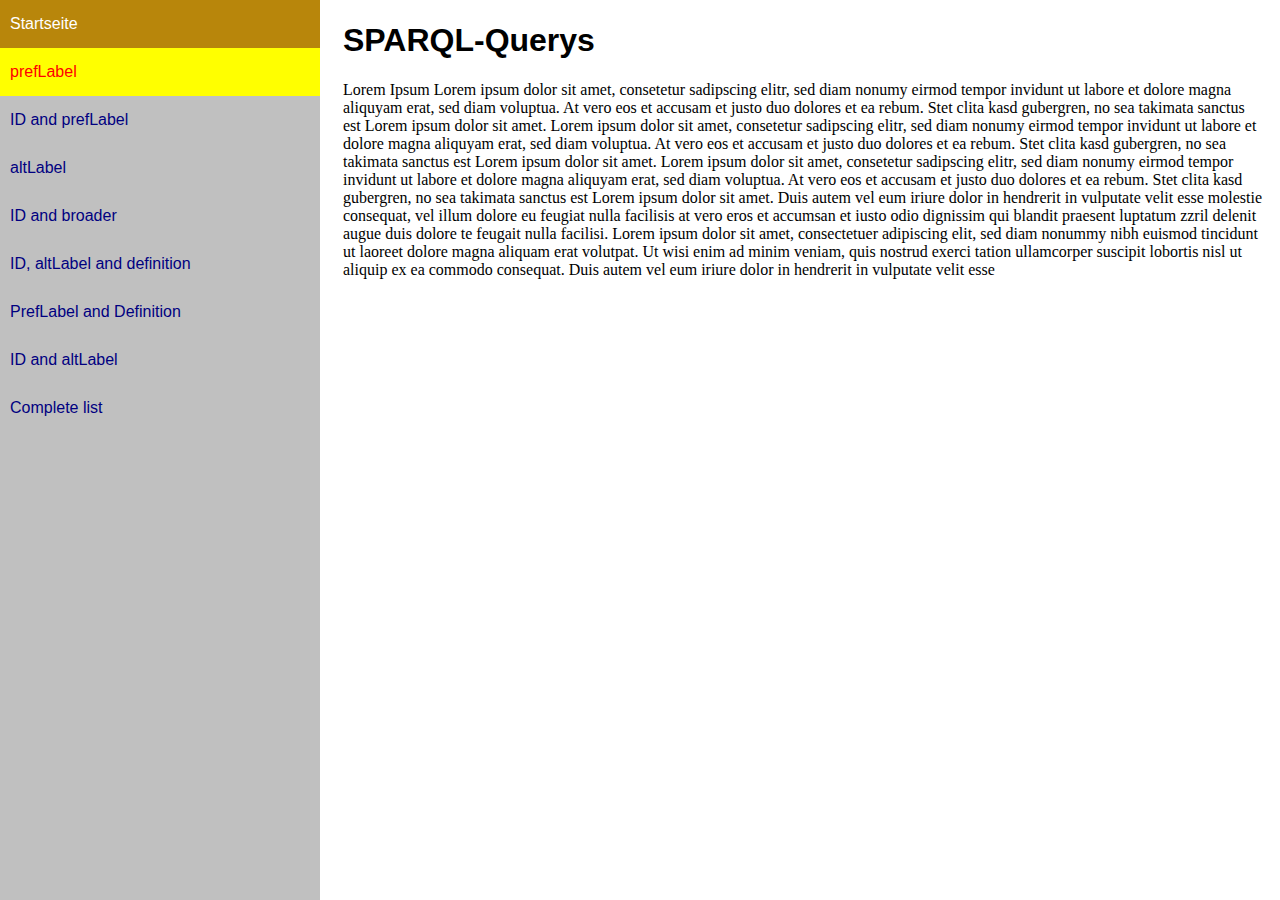
==== index.html @ a1ab6ebd "appTest" ====
<!DOCTYPE html>  
<html>
<head>
<title> Webseitenbezeichnung  </title>
<link rel="stylesheet" type="text/css" href="style.css">

</head>

<body>
<ul>
<li><a  href="index.html"> Startseite</a></li>
<li><a class="aktiv" href="file:///C:/Users/intownadmin/Desktop/vue/Sasaki/prefLabel.html">prefLabel</a></li>
<li><a<li><a href="file:///C:/Users/intownadmin/Desktop/vue/Sasaki/notation_prefLabel.html">ID and prefLabel</a></li>

<li><a href="file:///C:/Users/intownadmin/Desktop/vue/Sasaki/altLabel.html">altLabel</a></li>
<li><a href="file:///C:/Users/intownadmin/Desktop/vue/Sasaki/notation_border.html">ID and broader</a></li>

<li><a href="file:///C:/Users/intownadmin/Desktop/vue/Sasaki/notation_altLabel_def.html">ID, altLabel and definition</a></li>
<li><a href="file:///C:/Users/intownadmin/Desktop/vue/Sasaki/prefLabel_definition.html">PrefLabel and Definition</a></li></center></td>
<li><a href="file:///C:/Users/intownadmin/Desktop/vue/Sasaki/notation_altLabel.html">ID and altLabel</a></li></center></td>
<li><a href="file:///C:/Users/intownadmin/Desktop/vue/Sasaki/list.html">Complete list</a></li></center></td>

</ul>

<div id="div2">
<h1>SPARQL-Querys</h1>
<p>Lorem Ipsum Lorem ipsum dolor sit amet, consetetur sadipscing elitr, sed diam nonumy eirmod tempor invidunt ut labore et dolore magna aliquyam erat, sed diam voluptua. At vero eos et accusam et justo duo dolores et ea rebum. Stet clita kasd gubergren, no sea takimata sanctus est Lorem ipsum dolor sit amet. Lorem ipsum dolor sit amet, consetetur sadipscing elitr, sed diam nonumy eirmod tempor invidunt ut labore et dolore magna aliquyam erat, sed diam voluptua. At vero eos et accusam et justo duo dolores et ea rebum. Stet clita kasd gubergren, no sea takimata sanctus est Lorem ipsum dolor sit amet. Lorem ipsum dolor sit amet, consetetur sadipscing elitr, sed diam nonumy eirmod tempor invidunt ut labore et dolore magna aliquyam erat, sed diam voluptua. At vero eos et accusam et justo duo dolores et ea rebum. Stet clita kasd gubergren, no sea takimata sanctus est Lorem ipsum dolor sit amet.   

Duis autem vel eum iriure dolor in hendrerit in vulputate velit esse molestie consequat, vel illum dolore eu feugiat nulla facilisis at vero eros et accumsan et iusto odio dignissim qui blandit praesent luptatum zzril delenit augue duis dolore te feugait nulla facilisi. Lorem ipsum dolor sit amet, consectetuer adipiscing elit, sed diam nonummy nibh euismod tincidunt ut laoreet dolore magna aliquam erat volutpat.   

Ut wisi enim ad minim veniam, quis nostrud exerci tation ullamcorper suscipit lobortis nisl ut aliquip ex ea commodo consequat. Duis autem vel eum iriure dolor in hendrerit in vulputate velit esse </p>

</div>
</body>
</html>
---- style.css ----
body {
	margin: 0;
}

ul {
	list-style-type: none;
	margin: 0;
	padding: 0;
	width: 25%;
	background-color: #C0C0C0;
	position: fixed;
	height: 100%;
	overflow: auto;	
	font-family:arial, "lucida console", sans-serif; /* Schriftart */
}

li a { /*bezieht sich auf alle Elemente innerhalb eines li a -Tags  */
	display: block;
	color: #000080;
	padding: 15px 0px 15px 10px;
	text-decoration: none;
}

li a.aktiv { /* bezieht sich nur auf Element li a mit der href Bezeichnung aktiv */
	background-color: yellow;
	color: red;
}

li a:hover:not(.aktiv) { /* Angaben zu dem angeklickten Link  und wo href Bezeichnung nicht aktiv ist */
	background-color: #B8860B; 
	color: white;
}

#div2 { /* Angaben zur Navigationsleiste */
	margin-left: 25%;
	padding: 1px 15px 2px 23px;
	height: 100%;
}

h1{
	font-family:arial, "lucida console", sans-serif; /* Schriftart */
	
}
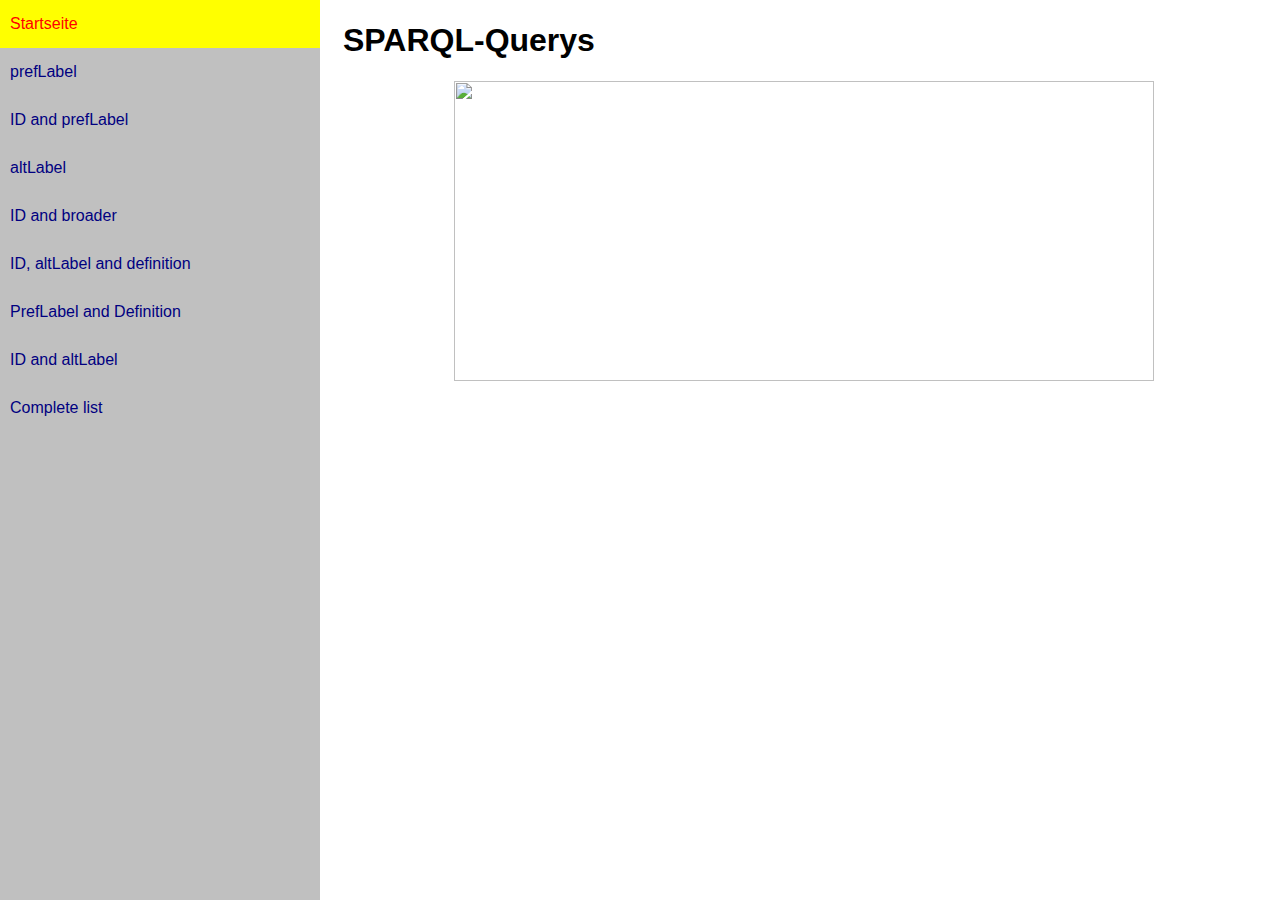
==== commit dd3c8614: "Merge pull request #4 from KaD3W3/gh-pages" ====
--- a/index.html
+++ b/index.html
@@ -8,11 +8,11 @@
 
 <body>
 <ul>
-<li><a  href="index.html"> Startseite</a></li>
-<li><a class="aktiv" href="file:///C:/Users/intownadmin/Desktop/vue/Sasaki/prefLabel.html">prefLabel</a></li>
+<li><a class="aktiv" href="index.html"> Startseite</a></li>
+<li><a  href="file:///C:/Users/intownadmin/Desktop/vue/Sasaki/prefLabel.html">prefLabel</a></li>
 <li><a<li><a href="file:///C:/Users/intownadmin/Desktop/vue/Sasaki/notation_prefLabel.html">ID and prefLabel</a></li>
 
-<li><a href="file:///C:/Users/intownadmin/Desktop/vue/Sasaki/altLabel.html">altLabel</a></li>
+<li><a href="https://github.com/KaD3W3/gruppe1/blob/master/altLabel.html">altLabel</a></li>
 <li><a href="file:///C:/Users/intownadmin/Desktop/vue/Sasaki/notation_border.html">ID and broader</a></li>
 
 <li><a href="file:///C:/Users/intownadmin/Desktop/vue/Sasaki/notation_altLabel_def.html">ID, altLabel and definition</a></li>
@@ -24,11 +24,7 @@
 
 <div id="div2">
 <h1>SPARQL-Querys</h1>
-<p>Lorem Ipsum Lorem ipsum dolor sit amet, consetetur sadipscing elitr, sed diam nonumy eirmod tempor invidunt ut labore et dolore magna aliquyam erat, sed diam voluptua. At vero eos et accusam et justo duo dolores et ea rebum. Stet clita kasd gubergren, no sea takimata sanctus est Lorem ipsum dolor sit amet. Lorem ipsum dolor sit amet, consetetur sadipscing elitr, sed diam nonumy eirmod tempor invidunt ut labore et dolore magna aliquyam erat, sed diam voluptua. At vero eos et accusam et justo duo dolores et ea rebum. Stet clita kasd gubergren, no sea takimata sanctus est Lorem ipsum dolor sit amet. Lorem ipsum dolor sit amet, consetetur sadipscing elitr, sed diam nonumy eirmod tempor invidunt ut labore et dolore magna aliquyam erat, sed diam voluptua. At vero eos et accusam et justo duo dolores et ea rebum. Stet clita kasd gubergren, no sea takimata sanctus est Lorem ipsum dolor sit amet.   
-
-Duis autem vel eum iriure dolor in hendrerit in vulputate velit esse molestie consequat, vel illum dolore eu feugiat nulla facilisis at vero eros et accumsan et iusto odio dignissim qui blandit praesent luptatum zzril delenit augue duis dolore te feugait nulla facilisi. Lorem ipsum dolor sit amet, consectetuer adipiscing elit, sed diam nonummy nibh euismod tincidunt ut laoreet dolore magna aliquam erat volutpat.   
-
-Ut wisi enim ad minim veniam, quis nostrud exerci tation ullamcorper suscipit lobortis nisl ut aliquip ex ea commodo consequat. Duis autem vel eum iriure dolor in hendrerit in vulputate velit esse </p>
+<h2><center><img src="ontology-logo-on-black-1-770x433.jpg" height="300px"; width="700px"; /></center></h2>
 
 </div>
 </body>
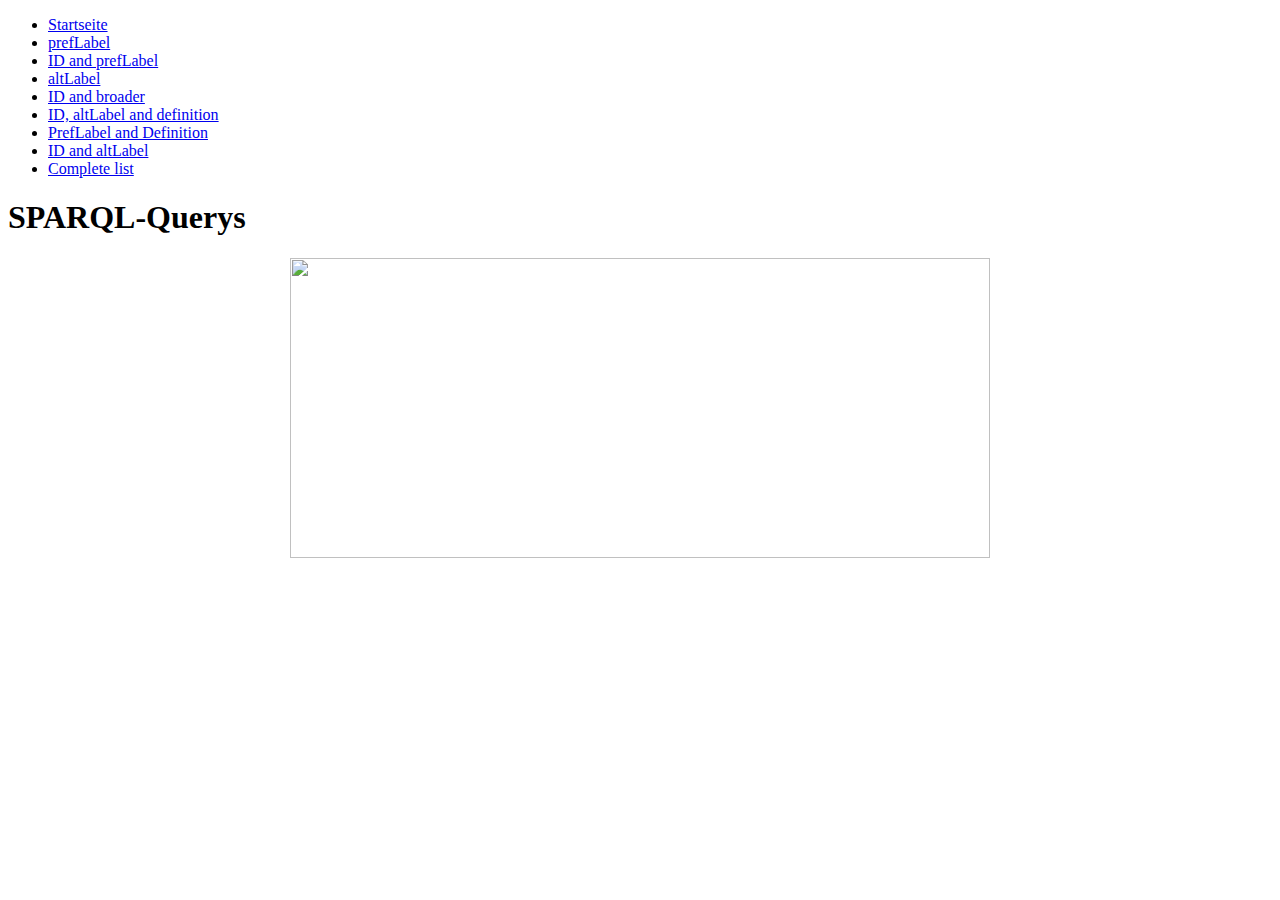
==== commit f7ab3c56: "newIndex" ====
--- a/index.html
+++ b/index.html
@@ -1,31 +1,31 @@
-<!DOCTYPE html>  
-<html>
-<head>
-<title> Webseitenbezeichnung  </title>
-<link rel="stylesheet" type="text/css" href="style.css">
-
-</head>
-
-<body>
-<ul>
-<li><a class="aktiv" href="index.html"> Startseite</a></li>
-<li><a  href="file:///C:/Users/intownadmin/Desktop/vue/Sasaki/prefLabel.html">prefLabel</a></li>
-<li><a<li><a href="file:///C:/Users/intownadmin/Desktop/vue/Sasaki/notation_prefLabel.html">ID and prefLabel</a></li>
-
-<li><a href="https://github.com/KaD3W3/gruppe1/blob/master/altLabel.html">altLabel</a></li>
-<li><a href="file:///C:/Users/intownadmin/Desktop/vue/Sasaki/notation_border.html">ID and broader</a></li>
-
-<li><a href="file:///C:/Users/intownadmin/Desktop/vue/Sasaki/notation_altLabel_def.html">ID, altLabel and definition</a></li>
-<li><a href="file:///C:/Users/intownadmin/Desktop/vue/Sasaki/prefLabel_definition.html">PrefLabel and Definition</a></li></center></td>
-<li><a href="file:///C:/Users/intownadmin/Desktop/vue/Sasaki/notation_altLabel.html">ID and altLabel</a></li></center></td>
-<li><a href="file:///C:/Users/intownadmin/Desktop/vue/Sasaki/list.html">Complete list</a></li></center></td>
-
-</ul>
-
-<div id="div2">
-<h1>SPARQL-Querys</h1>
-<h2><center><img src="ontology-logo-on-black-1-770x433.jpg" height="300px"; width="700px"; /></center></h2>
-
-</div>
-</body>
-</html>
+<!DOCTYPE html>  
+<html>
+<head>
+<title> Webseitenbezeichnung  </title>
+<link rel="stylesheet" type="text/css" href="style.css">
+
+</head>
+
+<body>
+<ul>
+<li><a class="aktiv" href="index.html"> Startseite</a></li>
+<li><a  href="./prefLabel.html">prefLabel</a></li>
+<li><a href="./notation_prefLabel.html">ID and prefLabel</a></li>
+
+<li><a href="./altLabel.html">altLabel</a></li>
+<li><a href="./notation_border.html">ID and broader</a></li>
+
+<li><a href="./notation_altLabel_def.html">ID, altLabel and definition</a></li>
+<li><a href="./prefLabel_definition.html">PrefLabel and Definition</a></li></center></td>
+<li><a href="./notation_altLabel.html">ID and altLabel</a></li></center></td>
+<li><a href="./list.html">Complete list</a></li></center></td>
+
+</ul>
+
+<div id="div2">
+<h1>SPARQL-Querys</h1>
+<h2><center><img src="ontology-logo-on-black-1-770x433.jpg" height="300px"; width="700px"; /></center></h2>
+
+</div>
+</body>
+</html>
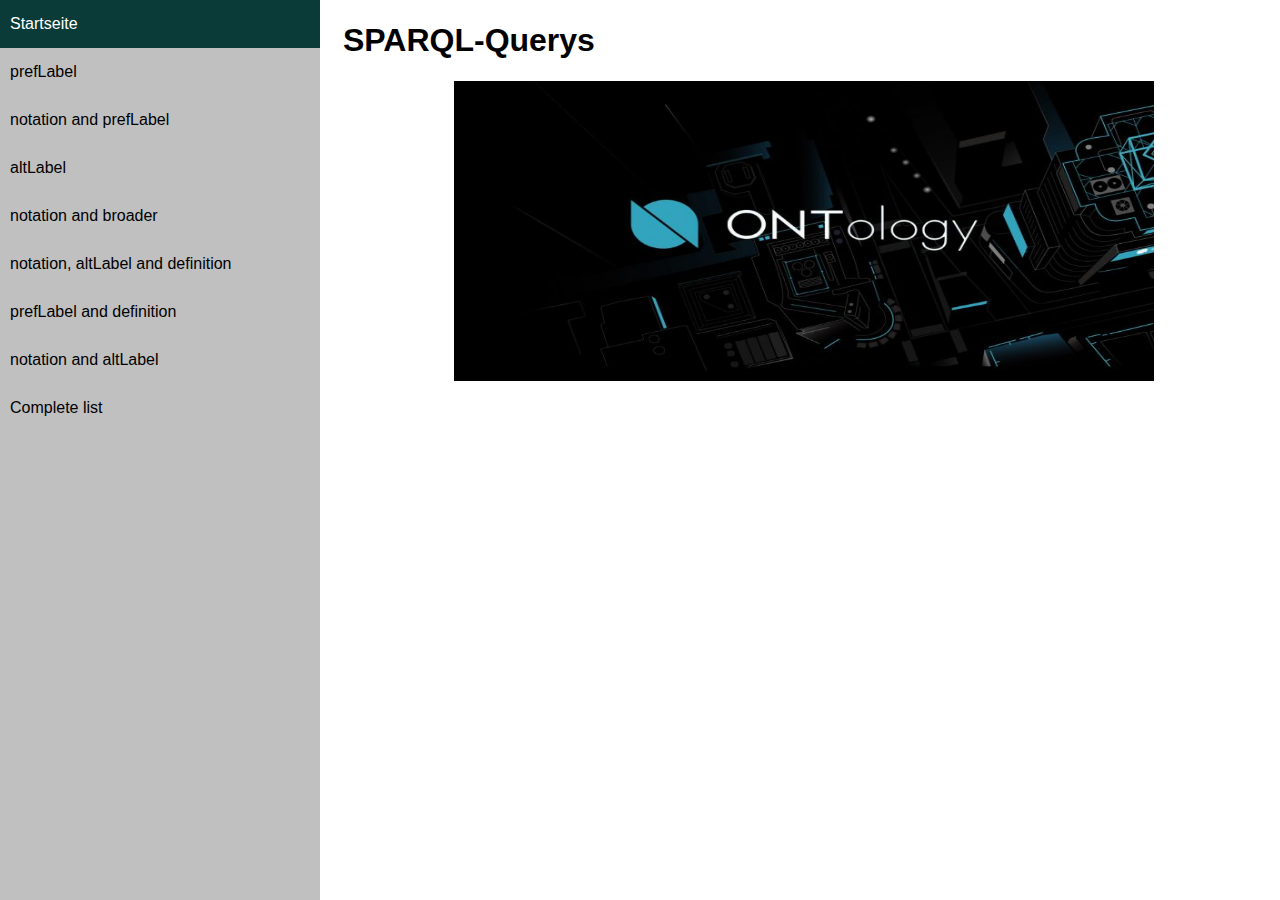
==== commit a6cedf87: "Update index.html" ====
--- a/index.html
+++ b/index.html
@@ -10,14 +10,14 @@
 <ul>
 <li><a class="aktiv" href="index.html"> Startseite</a></li>
 <li><a  href="./prefLabel.html">prefLabel</a></li>
-<li><a href="./notation_prefLabel.html">ID and prefLabel</a></li>
+<li><a href="./notation_prefLabel.html">notation and prefLabel</a></li>
 
 <li><a href="./altLabel.html">altLabel</a></li>
-<li><a href="./notation_border.html">ID and broader</a></li>
+<li><a href="./notation_border.html">notation and broader</a></li>
 
-<li><a href="./notation_altLabel_def.html">ID, altLabel and definition</a></li>
-<li><a href="./prefLabel_definition.html">PrefLabel and Definition</a></li></center></td>
-<li><a href="./notation_altLabel.html">ID and altLabel</a></li></center></td>
+<li><a href="./notation_altLabel_def.html">notation, altLabel and definition</a></li>
+<li><a href="./prefLabel_definition.html">prefLabel and definition</a></li></center></td>
+<li><a href="./notation_altLabel.html">notation and altLabel</a></li></center></td>
 <li><a href="./list.html">Complete list</a></li></center></td>
 
 </ul>
--- a/style.css
+++ b/style.css
@@ -0,0 +1,43 @@
+body {
+	margin: 0;
+}
+
+ul {
+	list-style-type: none;
+	margin: 0;
+	padding: 0;
+	width: 25%;
+	background-color: #C0C0C0;
+	position: fixed;
+	height: 100%;
+	overflow: auto;	
+	font-family:arial, "lucida console", sans-serif; /* Schriftart */
+}
+
+li a { /*bezieht sich auf alle Elemente innerhalb eines li a -Tags  */
+	display: block;
+	color: black;
+	padding: 15px 0px 15px 10px;
+	text-decoration: none;
+}
+
+li a.aktiv { /* bezieht sich nur auf Element li a mit der href Bezeichnung aktiv */
+	background-color: #0B3B39;
+	color: white;
+}
+
+li a:hover:not(.aktiv) { /* Angaben zu dem angeklickten Link  und wo href Bezeichnung nicht aktiv ist */
+	background-color: #6E6E6E; 
+	color: white;
+}
+
+#div2 { /* Angaben zur Navigationsleiste */
+	margin-left: 25%;
+	padding: 1px 15px 2px 23px;
+	height: 100%;
+}
+
+h1{
+	font-family:arial, "lucida console", sans-serif; /* Schriftart */
+	
+}
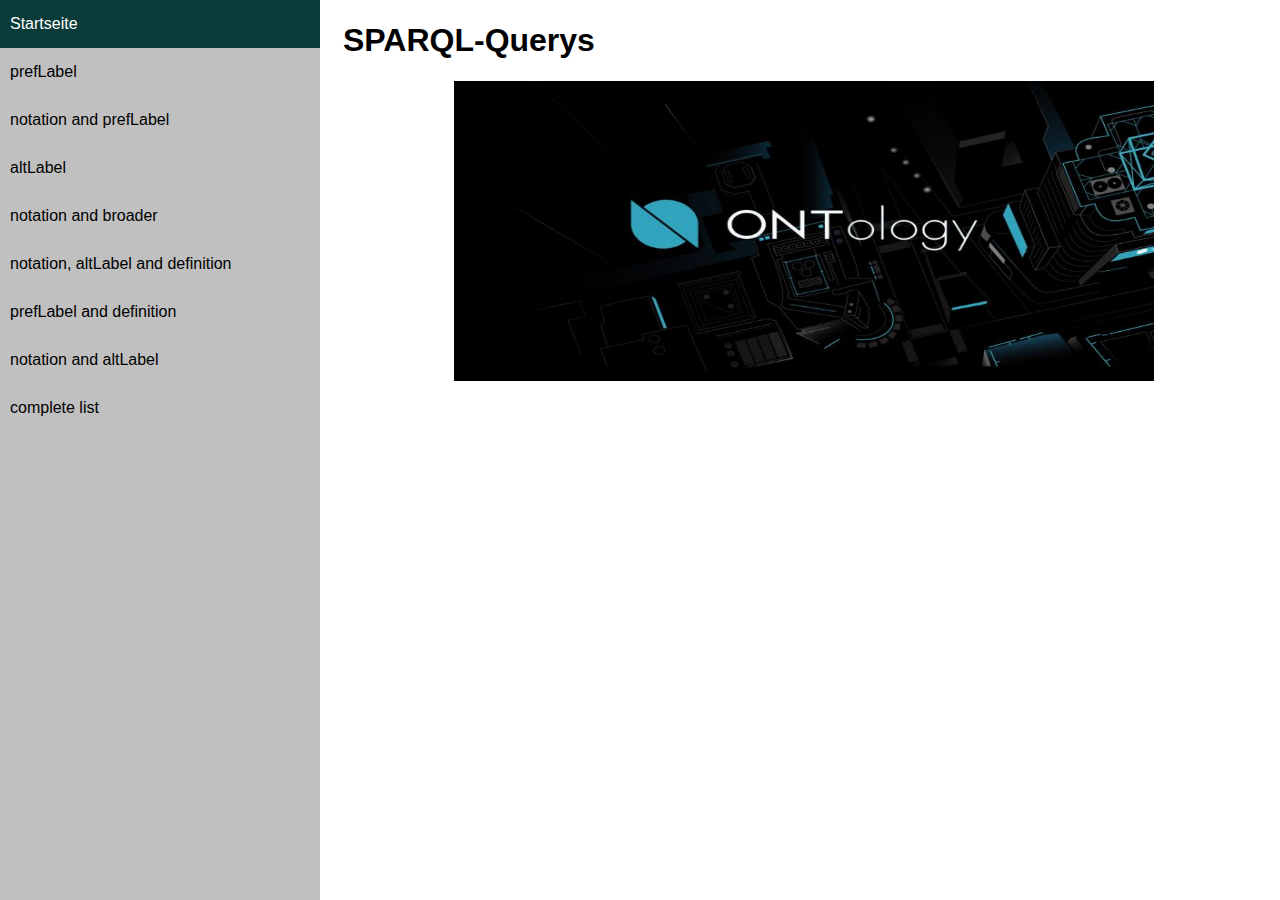
==== commit 1bd00e91: "Update index.html" ====
--- a/index.html
+++ b/index.html
@@ -18,7 +18,7 @@
 <li><a href="./notation_altLabel_def.html">notation, altLabel and definition</a></li>
 <li><a href="./prefLabel_definition.html">prefLabel and definition</a></li></center></td>
 <li><a href="./notation_altLabel.html">notation and altLabel</a></li></center></td>
-<li><a href="./list.html">Complete list</a></li></center></td>
+<li><a href="./list.html">complete list</a></li></center></td>
 
 </ul>
 
